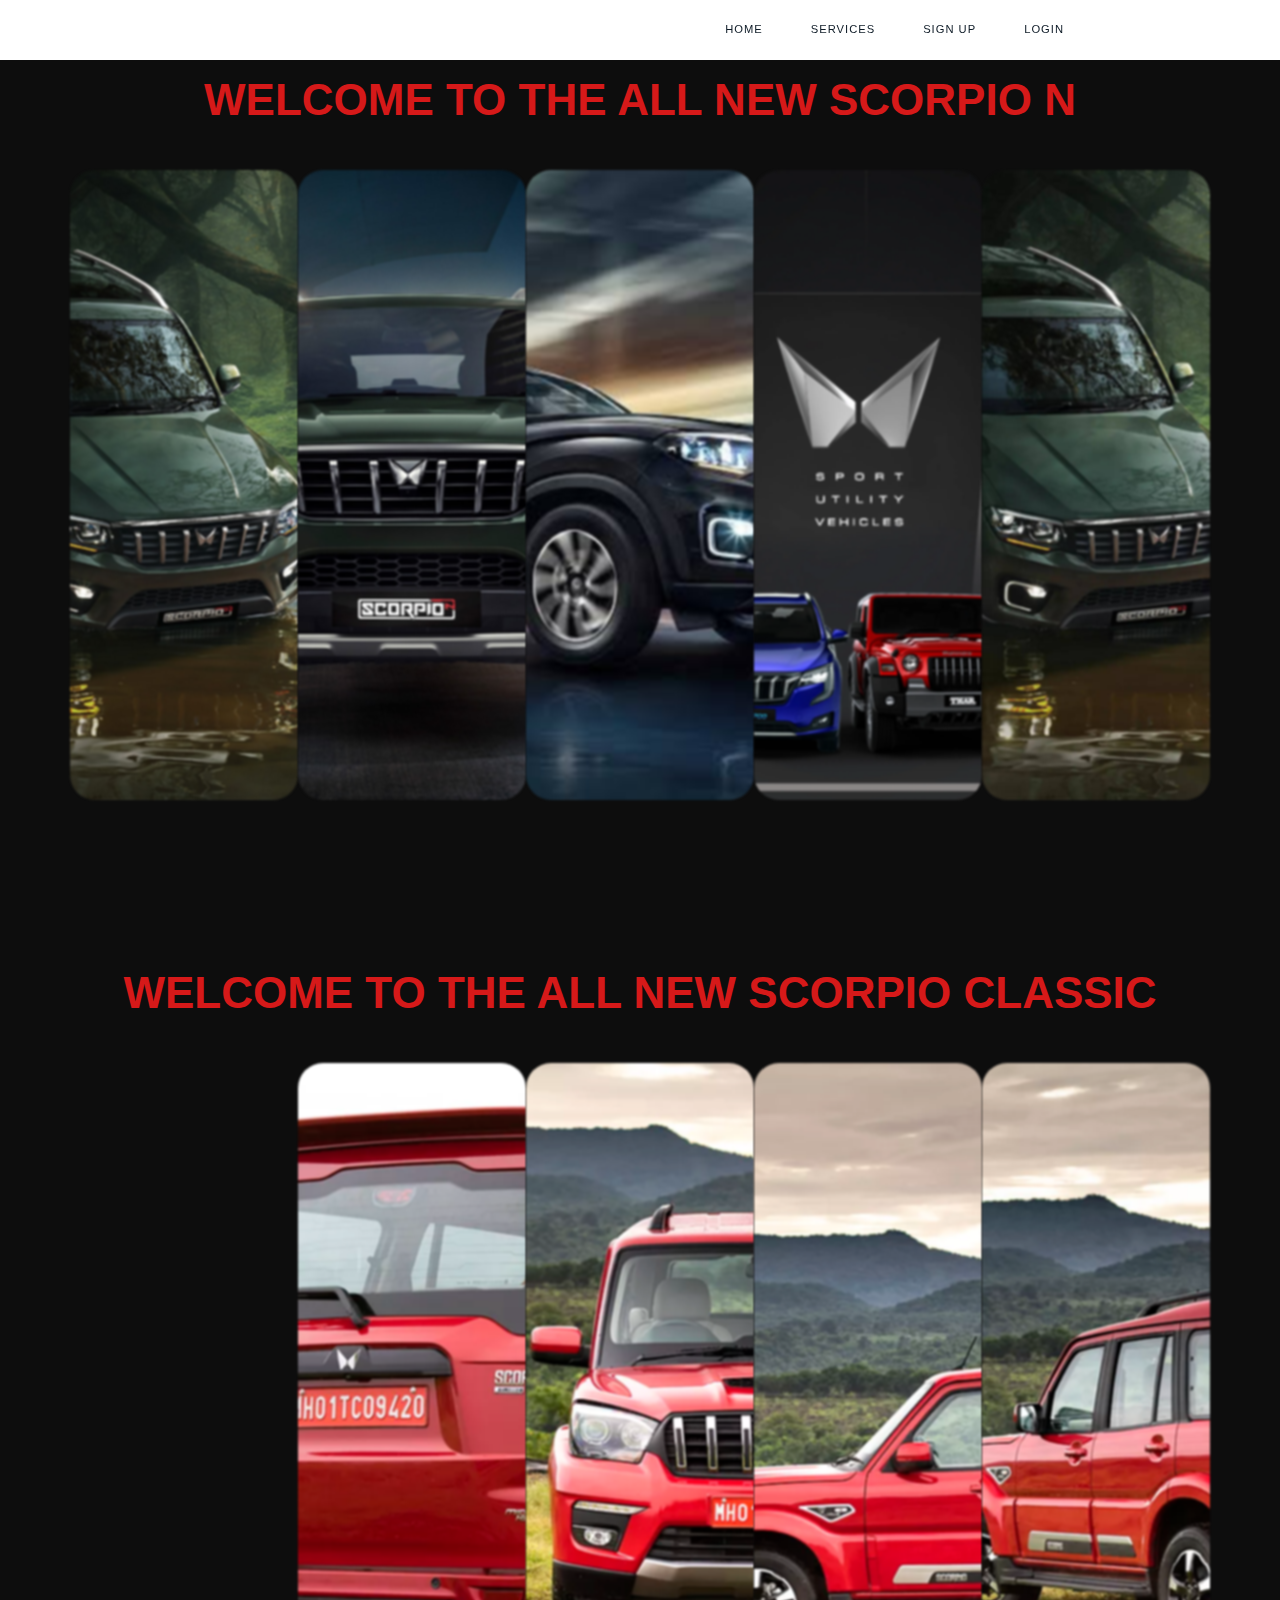
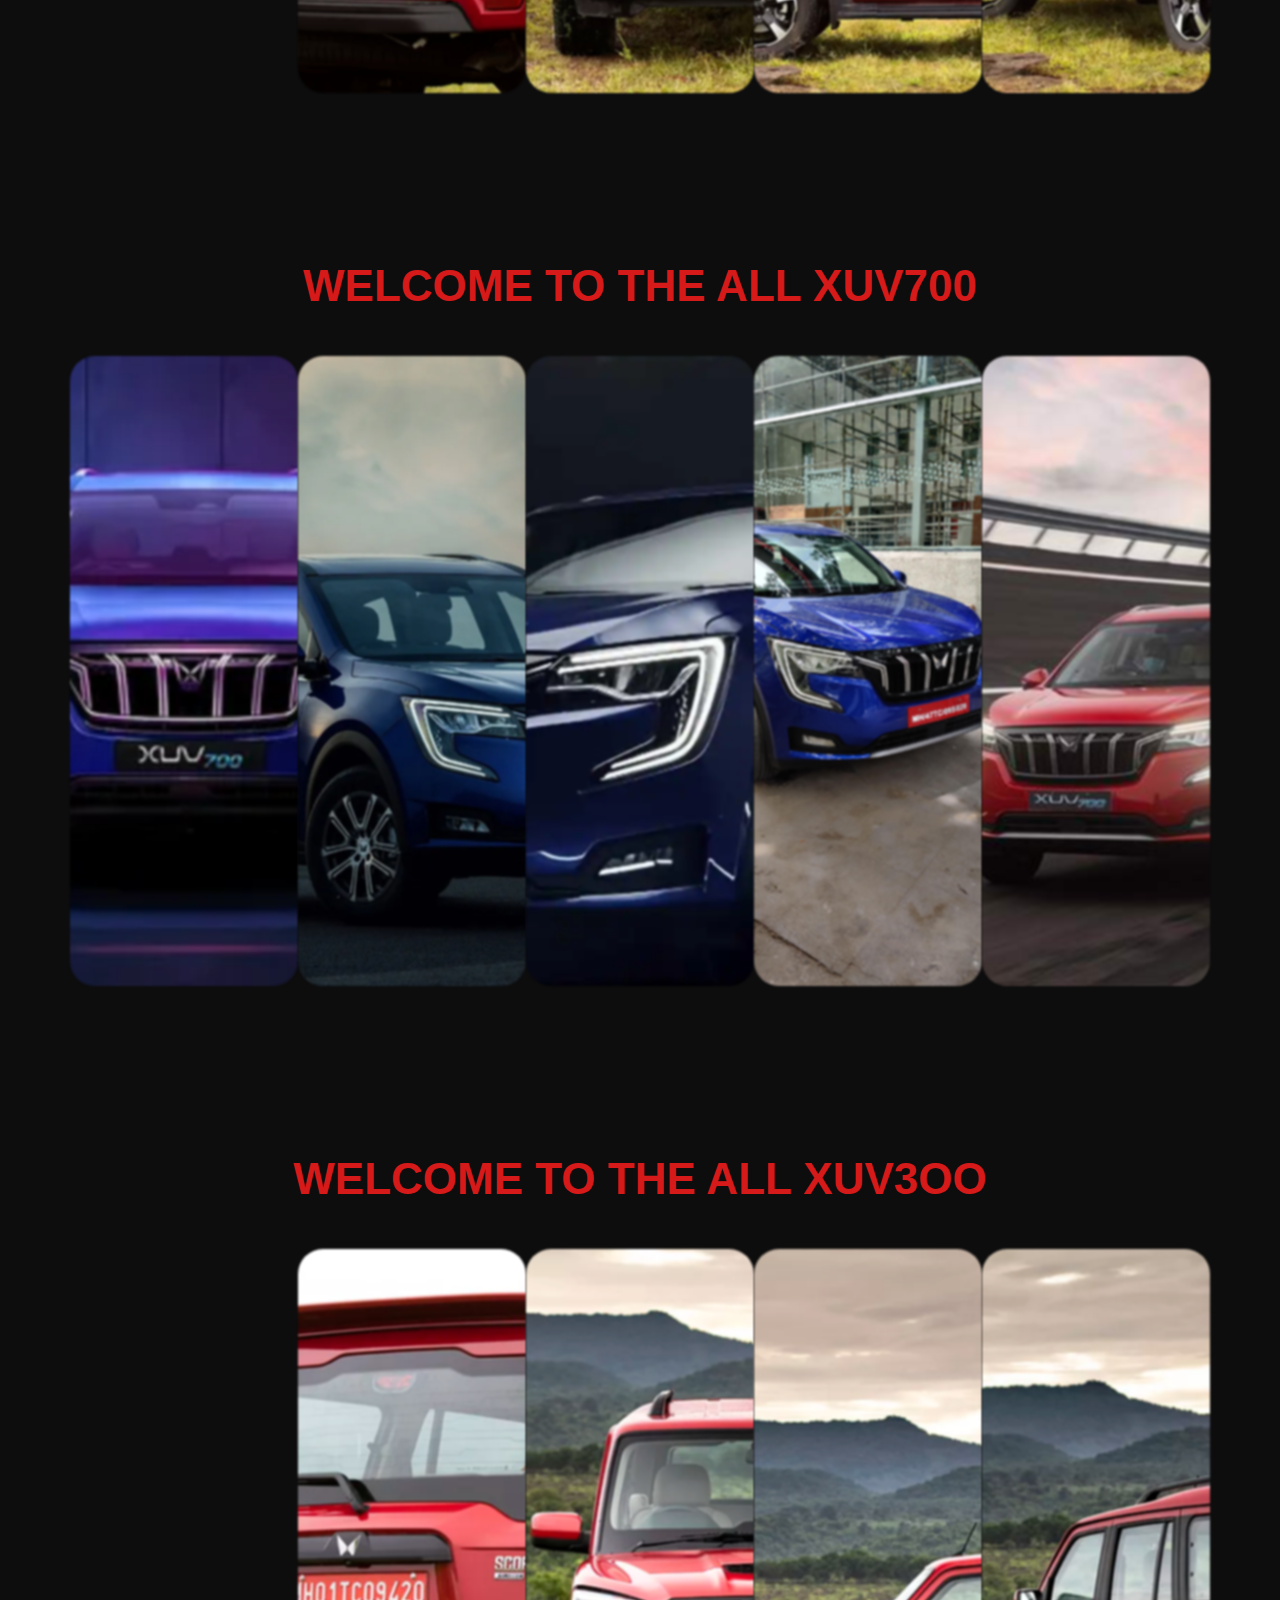
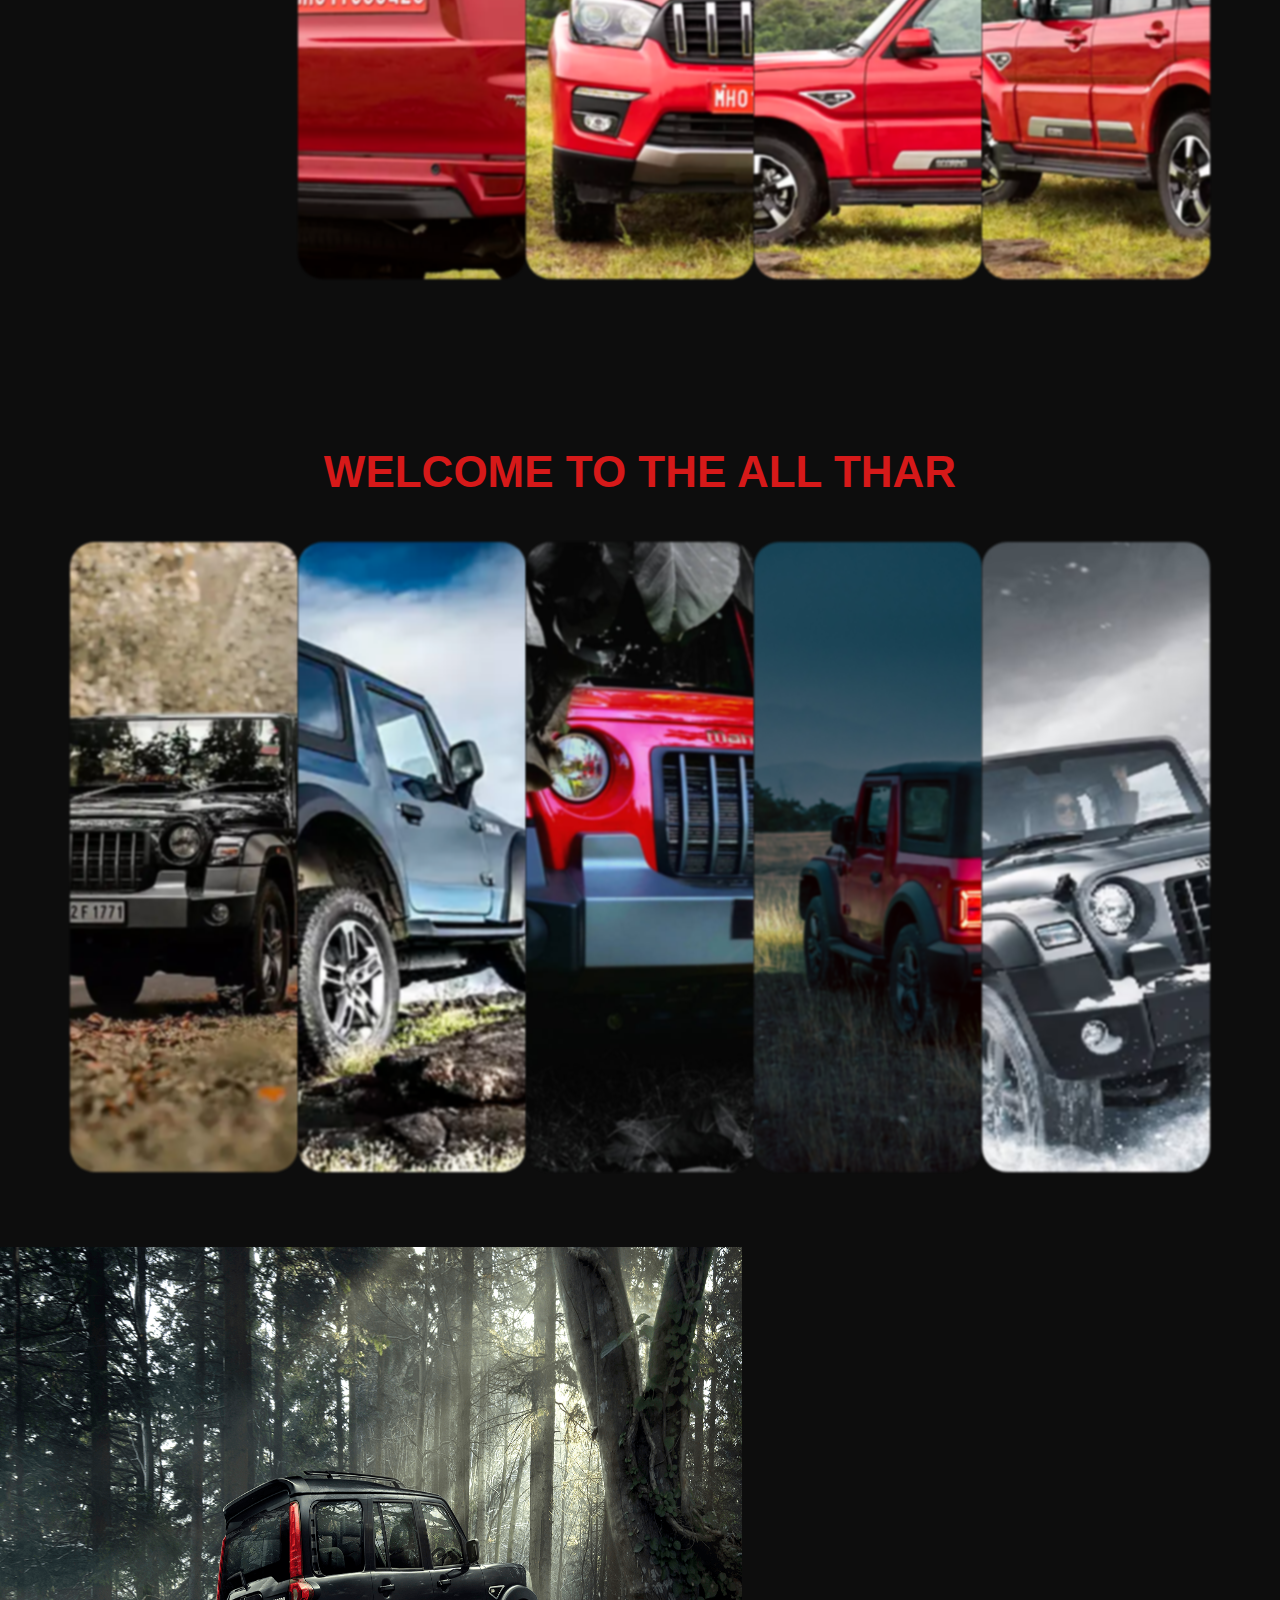
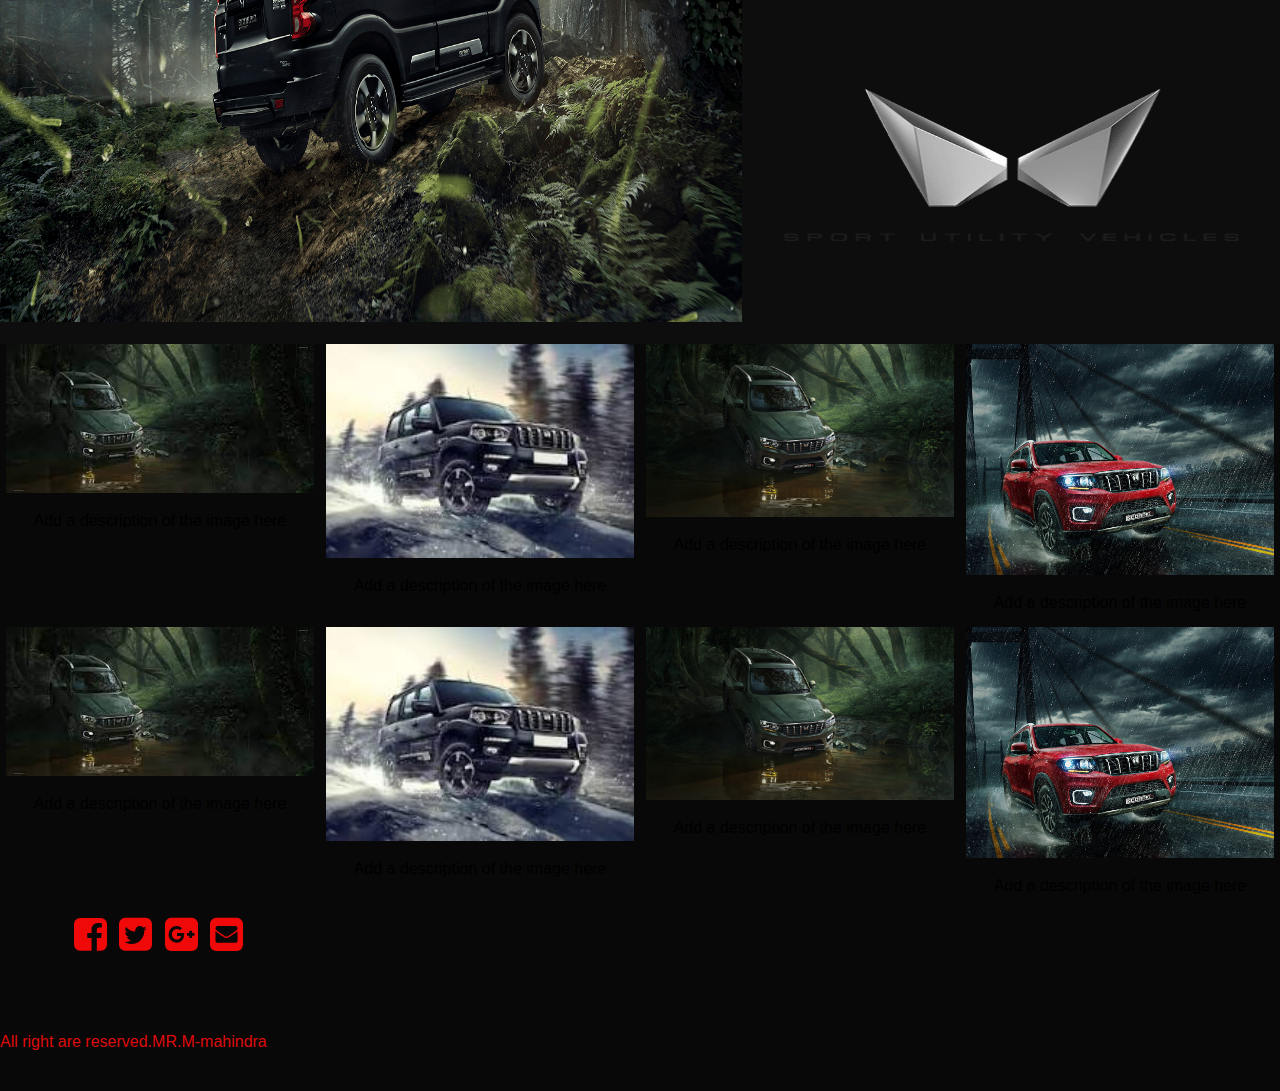
==== index.html @ 3f7cc7e6 "Add files via upload" ====
<!DOCTYPE html>
<html lang="en">
  <head>
    <meta charset="UTF-8" />
    <meta name="viewport" content="width=device-width, initial-scale=1.0" />

    

    <title>Mahindra</title>

    <link rel="Website icon" type="png" href="mahindra-new-logo.png" />
    <link rel="stylesheet" type="text/css" href="style.css" />
    
  </head>
  <body>


    <nav id="navbar" class="">
        <div class="nav-wrapper">
          <!-- Navbar Logo -->
          <div class="logo">
            <!-- Logo Placeholder for Inlustration -->
            <a href="#home"><i class=""></i></a>
          </div>
      
          <!-- Navbar Links -->
          <ul id="menu">
            <li><a href="#home">Home</a></li><!--
         --><li><a href="Scorpio N.html">Services</a></li><!--
         --><li><a href="signup.html">Sign Up</a></li><!--
         --><li><a href="login .html">Login</a></li>
          </ul>
        </div>
      </nav>
      
      
      <!-- Menu Icon -->
      <div class="menuIcon">
        <span class="icon icon-bars"></span>
        <span class="icon icon-bars overlay"></span>
      </div>
      
      
      <div class="overlay-menu">
        <ul id="menu">
            <li><a href="#home">Home</a></li>
            <li><a href="#services">Services</a></li>
            <li><a href="#about">About</a></li>
            <li><a href="#contact">Contact</a></li>
          </ul>
      </div>
    
        <div class="container">
          <h1> Welcome To The All New Scorpio N</h1>
    
          <div class="Images-wrap">
            <div class="photo photo-1"></div>
            <div class="photo photo-2"></div>
            <div class="photo photo-3"></div>
            <div class="photo photo-4"></div>
            <div class="photo photo-5"></div>
          </div>
        </div>
    <hr><br>
        <div class="container">
          <h1> Welcome To The All New Scorpio Classic</h1>
    
          <div class="Images-wrap">
            <div class="photo photo-01"></div>
            <div class="photo photo-02"></div>
            <div class="photo photo-03"></div>
            <div class="photo photo-04"></div>
            <div class="photo photo-05"></div>
          </div>
        </div>
    
        <hr><br>
        <div class="container">
          <h1> Welcome To The All XUV700 </h1>
    
          <div class="Images-wrap">
            <div class="photo photo-001"></div>
            <div class="photo photo-002"></div>
            <div class="photo photo-003"></div>
            <div class="photo photo-004"></div>
            <div class="photo photo-005"></div>
          </div>
        </div>
    
        <hr><br>
        <div class="container">
          <h1> Welcome To The All XUV3OO  </h1>
    
          <div class="Images-wrap">
            <div class="photo photo-00001"></div>
            <div class="photo photo-00002"></div>
            <div class="photo photo-00003"></div>
            <div class="photo photo-00004"></div>
            <div class="photo photo-00005"></div>
          </div>
        </div>
    
        <hr><br>
        <div class="container">
          <h1> Welcome To The All THAR  </h1>
    
          <div class="Images-wrap">
            <div class="photo photo-0001"></div>
            <div class="photo photo-0002"></div>
            <div class="photo photo-0003"></div>
            <div class="photo photo-0004"></div>
            <div class="photo photo-0005"></div>
          </div>
        </div>
    
    
    
    
    
    <hr>
       
          
          <img src="scorpio-classic-black-side-image.webp" width="58%" height="75%"><img  src="mahindra-new-logo.png" alt="WELCOME! TO Mahindra"  width="42%" height="35%">
          <!--<vdeo width="100%" height="34%" autoplay>
            <source src="e9702fe8-c763-42c3-889e-0c8fd2514a1a.mp4" type="video/mp4"src="mahindra-new-logo.png" >
           </video>-->
          
         
          <hr>
          <br>
      
          
    
    
    
       
    
    <div class="box-s">
    
        <div class="responsive">
          <div class="gallery">
            <a target="_blank" href="NS.jpeg">
              <img src="NS.jpeg" alt="Cinque Terre" width="600" >
            </a>
            <div class="desc">Add a description of the image here</div>
            
          </div>
        </div>
        
        
        <div class="responsive">
          <div class="gallery">
            <a target="_blank" href="S.jpeg">
              <img src="S.jpeg" alt="Forest" width="600">
            </a>
            <div class="desc">Add a description of the image here</div>
          </div>
        </div>
        
        <div class="responsive">
          <div class="gallery">
            <a target="_blank" href="wp11386425-scorpio-n-wallpapers.jpg">
              <img src="wp11386425-scorpio-n-wallpapers.jpg" alt="Northern Lights" width="600">
            </a>
            <div class="desc">Add a description of the image here</div>
          </div>
        </div>
        
        <div class="responsive">
          <div class="gallery">
            <a target="_blank" href="wp13303801-mahindra-scorpio-n-wallpapers.jpg">
              <img src="wp13303801-mahindra-scorpio-n-wallpapers.jpg" alt="Mountains" width="33%" >
            </a>
            <div class="desc">Add a description of the image here</div>
          </div>
        </div>
        
      
      <div class="responsive">
        <div class="gallery">
          <a target="_blank" href="NS.jpeg">
            <img src="NS.jpeg" alt="Cinque Terre" width="600" >
          </a>
          <div class="desc">Add a description of the image here</div>
        </div>
      </div>
      
      
      <div class="responsive">
        <div class="gallery">
          <a target="_blank" href="S.jpeg">
            <img src="S.jpeg" alt="Forest" width="600">
          </a>
          <div class="desc">Add a description of the image here</div>
        </div>
      </div>
      
      <div class="responsive">
        <div class="gallery">
          <a target="_blank" href="wp11386425-scorpio-n-wallpapers.jpg">
            <img src="wp11386425-scorpio-n-wallpapers.jpg" alt="Northern Lights" width="600">
          </a>
          <div class="desc">Add a description of the image here</div>
        </div>
      </div>
      
      <div class="responsive">
        <div class="gallery">
          <a target="_blank" href="wp13303801-mahindra-scorpio-n-wallpapers.jpg">
            <img src="wp13303801-mahindra-scorpio-n-wallpapers.jpg" alt="Mountains" width="33%" >
          </a>
          <div class="desc">Add a description of the image here</div>
        </div>
      </div>
      
      </div>
       
        <hr>
        <!--<h1 id="dynamic-heading"></h1>
        <div class="news-card">
          <img
            src="2022 Mahindra Motors Scorpio N - Stunning HD Photos, Videos, Specs, Features & Price - DailyRevs.jpeg"
            alt="News Image"
          />
          <div class="news-card-content">
            <h2>Scarpio N</h2>
            <button color="black"> <a href="#"><p>Contact</p></a></button>
            
            
          </div>
        </div>-->
        
        <hr />
       
        
       
    
          
            
    
              
                <section id="lab_social_icon_footer">
                  <!-- Include Font Awesome Stylesheet in Header -->
                  <link href="//maxcdn.bootstrapcdn.com/font-awesome/4.1.0/css/font-awesome.min.css" rel="stylesheet">
                  <div class="container">
                          <div class="text-center center-block">
                                  <a href="https://www.facebook.com/bootsnipp"><i id="social-fb" class="fa fa-facebook-square fa-3x social"></i></a>
                                <a href="https://twitter.com/bootsnipp"><i id="social-tw" class="fa fa-twitter-square fa-3x social"></i></a>
                                <a href="https://plus.google.com/+Bootsnipp-page"><i id="social-gp" class="fa fa-google-plus-square fa-3x social"></i></a>
                                <a href="mailto:#"><i id="social-em" class="fa fa-envelope-square fa-3x social"></i></a>
                      </div>
                  </div>





                  <div class="pea">
                    <P>
                      All right are reserved.MR.M-mahindra
                    </P>
                  
                
                  </div>
                  </section>
              </footer>



  </body>
  <script src="script.js">
    // JavaScript to dynamically update the heading content
document.addEventListener("DOMContentLoaded", function () {
  // Get the heading element
  var dynamicHeading = document.getElementById("dynamic-heading");

  // Set the dynamic content
  var dynamicContent = "Hello, Welcome to the All new Scarpio!";
  dynamicHeading.textContent = dynamicContent;
});

//nav

let menuIcon = document.querySelector(".menuIcon");
let nav = document.querySelector(".overlay-menu");

menuIcon.addEventListener("click", () => {
  if (nav.style.transform != "translateX(0%)") {
    nav.style.transform = "translateX(0%)";
    nav.style.transition = "transform 0.2s ease-out";
  } else {
    nav.style.transform = "translateX(-100%)";
    nav.style.transition = "transform 0.2s ease-out";
  }
});

// Toggle Menu Icon ========================================
let toggleIcon = document.querySelector(".menuIcon");

toggleIcon.addEventListener("click", () => {
  if (toggleIcon.className != "menuIcon toggle") {
    toggleIcon.className += " toggle";
  } else {
    toggleIcon.className = "menuIcon";
  }
});

  </script>
</html>
---- style.css ----
body {
  font-family: Arial, sans-serif;
  margin: 00%;

  background-color: rgba(16, 16, 15, 0.963);

  background-size: auto;
}



* {
    border: 0;
    box-sizing: border-box;
    margin: 0;
    padding: 0;
  }
  
  body {
    background: rgb(13, 13, 13) ;
    font-family: Lato, Helvetica, Arial, sans-serif;
  }
  
  a {
    color: inherit;
    font-family: inherit;
    font-size: inherit;
    text-decoration: none;
  }
  
  
  /*======================================================
                            Navbar
    ======================================================*/
  #navbar {
    background: white;
    color: rgb(13, 26, 38);
    position: fixed;
    top: 0;
    height: 60px;
    line-height: 60px;
    width: 100vw;
    z-index: 10;
  }
  
  .nav-wrapper {
    margin: auto;
    text-align: center;
    width: 70%;
  } @media(max-width: 768px) {
      .nav-wrapper {
        width: 90%;
      }
    } @media(max-width: 638px) {
        .nav-wrapper {
          width: 100%;
        }
      } 
  
  
  .logo {
    float: left;
    margin-left: 28px;
    font-size: 1.5em;
    height: 60px;
    letter-spacing: 1px;
    text-transform: uppercase;
  } @media(max-width: 768px) {
      .logo {
  /*       margin-left: 5px; */
      }
    }
  
  #navbar ul {
    display: inline-block;
    float: right;
    list-style: none;
    /* margin-right: 14px; */
    margin-top: -2px;
    text-align: right;
    transition: transform 0.5s ease-out;
    -webkit-transition: transform 0.5s ease-out;
  } @media(max-width: 640px) {
      #navbar ul {
        display: none;
      }
    } @media(orientation: landscape) {
        #navbar ul {
          display: inline-block;
        }
      }
  
  #navbar li {
    display: inline-block;
  }
  
  #navbar li a {
    color: rgb(13, 26, 38);
    display: block;
    font-size: 0.7em;
    height: 50px;
    letter-spacing: 1px;
    margin: 0 20px;
    padding: 0 4px;
    position: relative;
    text-decoration: none;
    text-transform: uppercase;
    transition: all 0.5s ease;
    -webkit-transition: all 0.5s ease;
  }
  
  #navbar li a:hover {
    /* border-bottom: 1px solid rgb(28, 121, 184); */
    color: rgb(28, 121, 184);
    transition: all 1s ease;
    -webkit-transition: all 1s ease;
  }
  
  /* Animated Bottom Line */
  #navbar li a:before, #navbar li a:after {
    content: '';
    position: absolute;
    width: 0%;
    height: 1px;
    bottom: -1px;
    background: rgb(13, 26, 38);
  }
  
  #navbar li a:before {
    left: 0;
    transition: 0.5s;
  }
  
  #navbar li a:after {
    background: rgb(13, 26, 38);
    right: 0;
    /* transition: width 0.8s cubic-bezier(0.22, 0.61, 0.36, 1); */
  }
  
  #navbar li a:hover:before {
    background: rgb(13, 26, 38);
    width: 100%;
    transition: width 0.5s cubic-bezier((0.22, 0.61, 0.36, 1));
  }
  
  #navbar li a:hover:after {
    background: transparent;
    width: 100%;
    /* transition: 0s; */
  }
  
  
  
  /*======================================================
                      Mobile Menu Menu Icon
    ======================================================*/
  @media(max-width: 640px) {
    .menuIcon {
      cursor: pointer;
      display: block;
      position: fixed;
      right: 15px;
      top: 20px;
      height: 23px;
      width: 27px;
      z-index: 12;
    }
  
    /* Icon Bars */
    .icon-bars {
      background: rgb(13, 26, 38);
      position: absolute;
      left: 1px;
      top: 45%;
      height: 2px;
      width: 20px;
      -webkit-transition: 0.4s;
      transition: 0.4s;
    } 
  
    .icon-bars::before {
      background: rgb(13, 26, 38);
      content: '';
      position: absolute;
      left: 0;
      top: -8px;
      height: 2px;
      width: 20px;
  /*     -webkit-transition: top 0.2s ease 0.3s;
      transition: top 0.2s ease 0.3s; */
      -webkit-transition: 0.3s width 0.4s;
      transition: 0.3s width 0.4s;
    }
  
    .icon-bars::after {
      margin-top: 0px;
      background: rgb(13, 26, 38);
      content: '';
      position: absolute;
      left: 0;
      bottom: -8px;
      height: 2px;
      width: 20px;
  /*     -webkit-transition: top 0.2s ease 0.3s;
      transition: top 0.2s ease 0.3s; */
      -webkit-transition: 0.3s width 0.4s;
      transition: 0.3s width 0.4s;
    }
  
    /* Bars Shadows */
    .icon-bars.overlay {
      background: rgb(97, 114, 129);
      background: rgb(183, 199, 211);
      width: 20px;
      animation: middleBar 3s infinite 0.5s;
      -webkit-animation: middleBar 3s infinite 0.5s;
    } @keyframes middleBar {
        0% {width: 0px}
        50% {width: 20px}
        100% {width: 0px}
      } @-webkit-keyframes middleBar {
          0% {width: 0px}
          50% {width: 20px}
          100% {width: 0px}
        }
  
    .icon-bars.overlay::before {
      background: rgb(97, 114, 129);
      background: rgb(183, 199, 211);
      width: 10px;
      animation: topBar 3s infinite 0.2s;
      -webkit-animation: topBar 3s infinite 0s;
    } @keyframes topBar {
        0% {width: 0px}
        50% {width: 10px}
        100% {width: 0px}
      } @-webkit-keyframes topBar {
          0% {width: 0px}
          50% {width: 10px}
          100% {width: 0px}
        }
  
    .icon-bars.overlay::after {
      background: rgb(97, 114, 129);
      background: rgb(183, 199, 211);
      width: 15px;
      animation: bottomBar 3s infinite 1s;
      -webkit-animation: bottomBar 3s infinite 1s;
    } @keyframes bottomBar {
        0% {width: 0px}
        50% {width: 15px}
        100% {width: 0px}
      } @-webkit-keyframes bottomBar {
          0% {width: 0px}
          50% {width: 15px}
          100% {width: 0px}
        }
  
  
    /* Toggle Menu Icon */
    .menuIcon.toggle .icon-bars {
      top: 5px;
      transform: translate3d(0, 5px, 0) rotate(135deg);
      transition-delay: 0.1s;
      transition: transform 0.4s cubic-bezier(0.68, -0.55, 0.265, 1.55);
    }
  
    .menuIcon.toggle .icon-bars::before {
      top: 0;
      transition-delay: 0.1s;
      opacity: 0;
    }
  
    .menuIcon.toggle .icon-bars::after {
      top: 10px;
      transform: translate3d(0, -10px, 0) rotate(-270deg);
      transition-delay: 0.1s;
      transition: transform 0.4s cubic-bezier(0.68, -0.55, 0.265, 1.55);
    }
  
    .menuIcon.toggle .icon-bars.overlay {
      width: 20px;
      opacity: 0;
      -webkit-transition: all 0s ease 0s;
      transition: all 0s ease 0s;
    }
  }
  
  
  /*======================================================
                     Responsive Mobile Menu 
    ======================================================*/
  .overlay-menu {
    background: lightblue;
    color: rgb(13, 26, 38);
    display: flex;
    align-items: center;
    justify-content: center;
    position: absolute;
    top: 0;
    right: 0;
    padding-right: 15px;
    transform: translateX(-100%);
    width: 100vw;
    height: 100vh;
    -webkit-transition: transform 0.2s ease-out;
    transition: transform 0.2s ease-out;
  }
  
  .overlay-menu ul, .overlay-menu li {
    display: block;
    position: relative;
  }
  
  .overlay-menu li a {
    display: block;
    font-size: 1.8em;
    letter-spacing: 4px;
  /*   opacity: 0; */
    padding: 10px 0;
    text-align: right;
    text-transform: uppercase;
    -webkit-transition: color 0.3s ease;
    transition: color 0.3s ease;
  /*   -webkit-transition: 0.2s opacity 0.2s ease-out;
    transition: 0.2s opacity 0.2s ease-out; */
  }
  
  .overlay-menu li a:hover,
  .overlay-menu li a:active {
    color: rgb(28, 121, 184);
    -webkit-transition: color 0.3s ease;
    transition: color 0.3s ease;
  }
  
  
  
  
  
  
  
  
  
  
  
  
  
  
  html, body {
      width: 100%;
      height: 100%;
    }
    
    .container {
      padding: 75px 0;
      margin: 0 auto;
      width: 1140px;
    }
    
    h1 {
      position: relative;
      margin-bottom: 45px;
      font-family: "Oswald", sans-serif;
      font-size: 44px;
      text-transform: uppercase;
      color: #d61919;
      text-align: center;
    }
    
    .Images-wrap {
      display: flex;
      flex-direction: row;
      width: 100%;
      height: 70vh;
    }
    
    .photo {
      flex: 1;
      height: 100%;
      background-position: center;
      background-size: cover;
      background-repeat: none;
      transition: flex 0.8s ease;
      filter: blur(1px);
      border-radius: 25px;
    }
    
    .photo:hover {
      flex: 7;
      filter: blur(0px);
    }
    
  /*===============================
          राम-राम-सा 
  =========================*/
  
    .photo-1 {
      background-image: url("wp11386425-scorpio-n-wallpapers.jpg");
    }
    
    .photo-2 {
      background-image: url("wp11386446-scorpio-n-wallpapers.jpg");
    }
    
    .photo-3 {
      background-image: url("278af6fe-405f-443f-af62-048750cfe7ae.jpeg");
    }
    
    .photo-4 {
      background-image: url("SC.webp");
   
    }
    
    .photo-5 {
      background-image: url("wp11386504-scorpio-n-wallpapers.jpg");
    }
  
  
  
    <br>
    .photo-01 {
      background-image: url("scorpio-classic-exterior-right-rear-three-quarter.webp");
    }
    
    .photo-02 {
      background-image: url("scorpio-classic-exterior-closed-boot-trunk.webp");
    }
    
    .photo-03 {
      background-image: url("scorpio-classic-exterior-front-view-4.webp");
    }
    
    .photo-04 {
      background-image: url("scorpio-classic-exterior-left-side-view-2.webp");
   
    }
    
    .photo-05 {
      background-image: url("scorpio-classic-exterior-left-rear-three-quarter.webp");
    }
  
      
  
  
    .photo-001 {
      background-image: url("front-left-side-47.webp");
    }
    
    .photo-002 {
      background-image: url("7001.webp");
    }
    
    .photo-003 {
      background-image: url("702.webp");
    }
    
    .photo-004 {
      background-image: url("8665551.jpg");
   
    }
    
    .photo-005 {
      background-image: url("mahindra_xuv_700_track.jpg");
    }
  
  
  
    <br>
    .photo-00001 {
      background-image: url("scorpio-classic-exterior-right-rear-three-quarter.webp");
    }
    
    .photo-00002 {
      background-image: url("scorpio-classic-exterior-closed-boot-trunk.webp");
    }
    
    .photo-00003 {
      background-image: url("scorpio-classic-exterior-front-view-4.webp");
    }
    
    .photo-00004 {
      background-image: url("scorpio-classic-exterior-left-side-view-2.webp");
   
    }
    
    .photo-00005 {
      background-image: url("scorpio-classic-exterior-left-rear-three-quarter.webp");
    }
  
      
  
  
    .photo-0001 {
      background-image: url("th4.jpg");
    }
    
    .photo-0002 {
      background-image: url("th6.webp");
    }
    
    .photo-0003 {
      background-image: url("red-thar-4k-.jpg");
    }
    
    .photo-0004 {
      background-image: url("back thar.jpg");
   
    }
    
    .photo-0005 {
      background-image: url("thar wate3r.avif");
    }
  
  
  
  
  
  
  
  
  
  
  
  
  
  
  
  
  
  
  
  
  
  
  
  
  
  
  
  
  
  
  
  
  
  
  
  
  
  
  
  
  
  
  
  
        .news-card {
          width: 30%;
          background-color: #030303b4;
          box-shadow: 0 4px 8px rgba(241, 19, 19, 0.945);
          transition: transform 0.1s ease-in-out;
          margin: 1%;
          overflow: hidden;
        }
  
        .news-card img {
          width: 100%;
          height: 200px;
          object-fit: cover;
        }
  
        .news-card-content {
          padding: 20px;
          
        }
  
        .news-card:hover {
          transform: scale(1.05);
        }
  
        h2 {
          margin-top: 25px;
          margin-bottom: 25px;
          color: #be0f0f;
        }
  
        p {
          margin: 0;
          color: #de0b0b;
        }
        //heading
        
  
  //.news-carddiv.gallery {
    border: 1px solid #f6eded;
  }
  
  div.gallery:hover {
    border: 1px solid #f01111;
  }
  
  div.gallery img {
    width: 100%;
    height: auto;
  }
  
  div.desc {
    padding: 15px;
    text-align: center;
  }
  
  * {
    box-sizing: border-box;
  }
  
  .responsive {
    padding: 0 6px;
    float: left;
    width: 24.99999%;
  }
  
  @media only screen and (max-width: 700px) {
    .responsive {
      width: 49.99999%;
      margin: 6px 0;
    }
  }
  
  @media only screen and (max-width: 500px) {
    .responsive {
      width: 100%;
    }
  }
  
  .clearfix:after {
    content: "";
    display: table;
    clear: both;
  }
  
  .box-s{
    width="33%";
    height="55%";
  }'
  
  
  
  
  
  
  
  
  
  
  p {
      margin: 0;
  }
  
  
  
        #lab_social_icon_footer {
    padding: 40px 0;
    background-color: #080808;
  }
  
  #lab_social_icon_footer a {
    color: #ef0909;
  }
  
  #lab_social_icon_footer .social:hover {
    -webkit-transform: scale(1.1);
    -moz-transform: scale(1.1);
    -o-transform: scale(1.1);
  }
  
  #lab_social_icon_footer .social {
    -webkit-transform: scale(0.8);
    /* Browser Variations: */
    
    -moz-transform: scale(0.8);
    -o-transform: scale(0.8);
    -webkit-transition-duration: 0.5s;
    -moz-transition-duration: 0.5s;
    -o-transition-duration: 0.5s;
  }
  /*
      Multicoloured Hover Variations
  */
  
  #lab_social_icon_footer #social-fb:hover {
    color: #3B5998;
  }
  
  #lab_social_icon_footer #social-tw:hover {
    color: #1098ed;
  }
  
  #lab_social_icon_footer #social-gp:hover {
    color: #e0eb0f;
  }
  
  #lab_social_icon_footer #social-em:hover {
    color: #f39c12;
  }
  .p{
    text-align: center;
  
  }
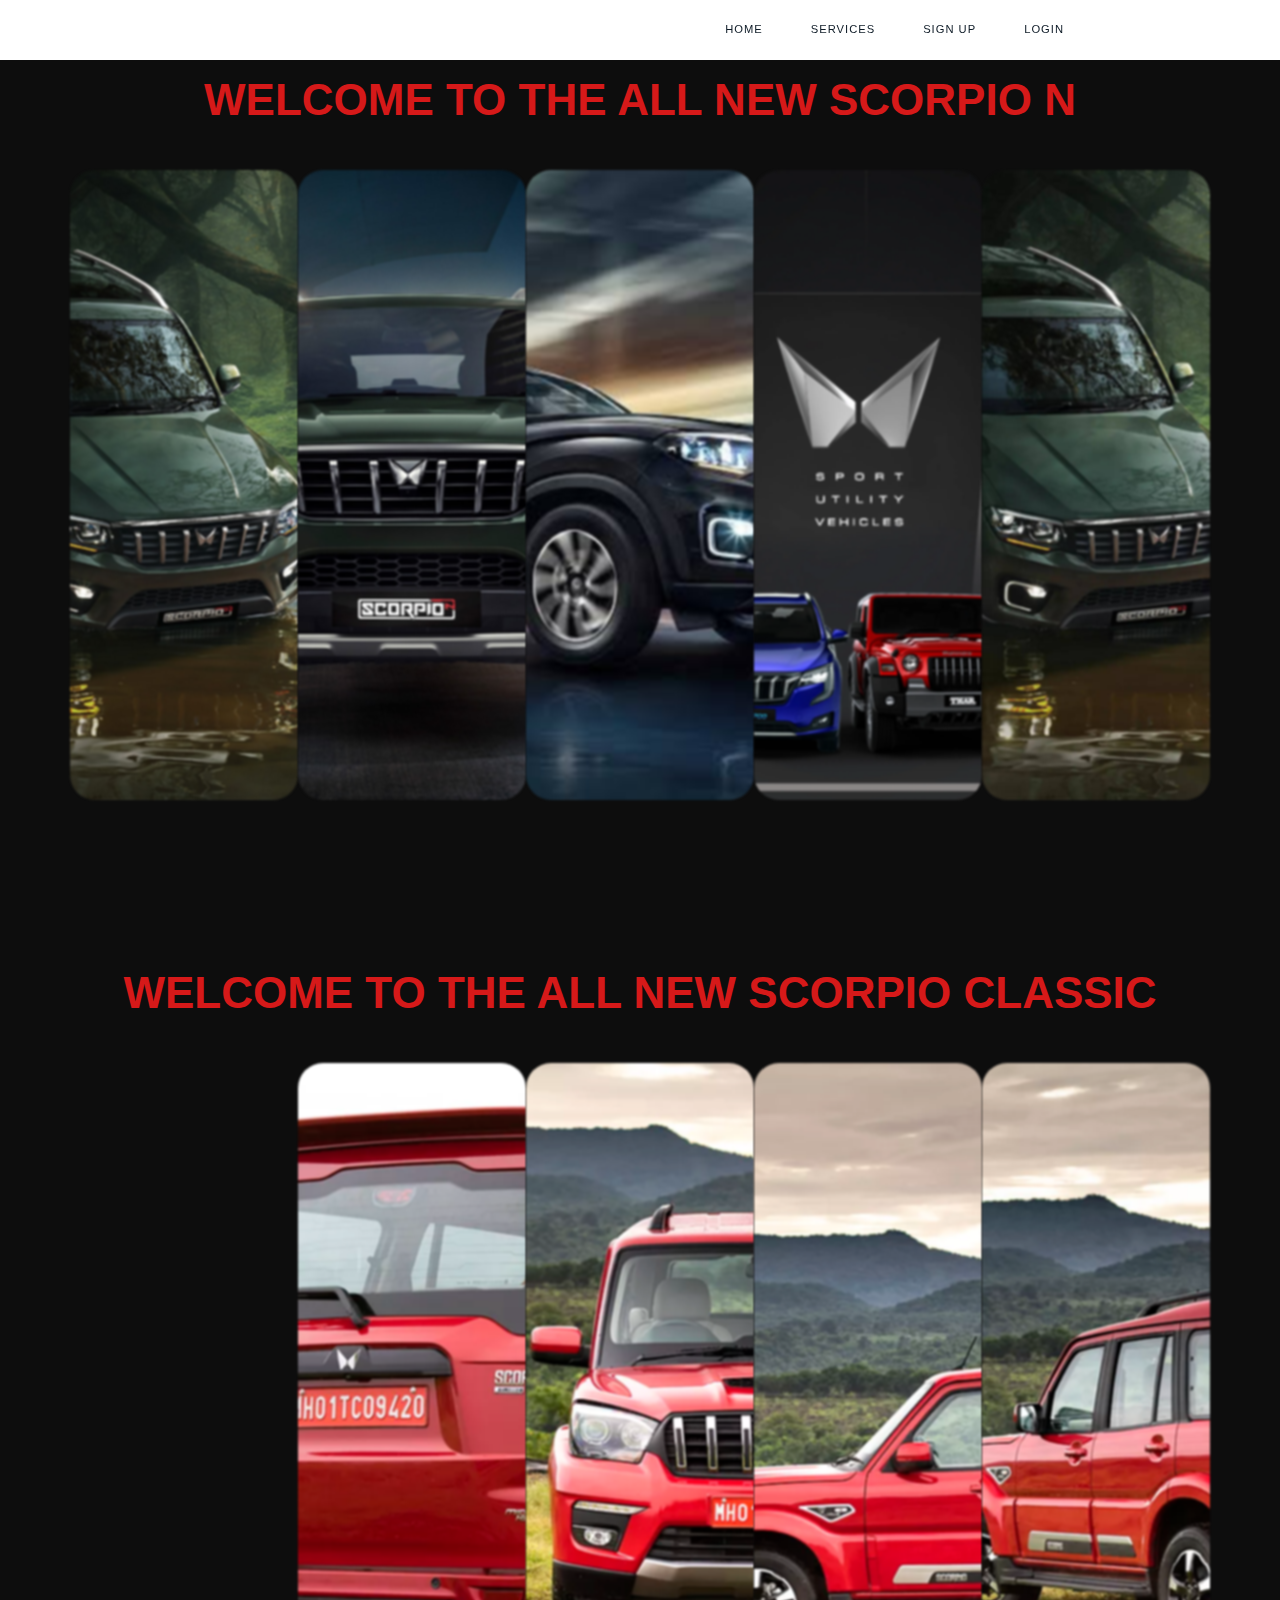
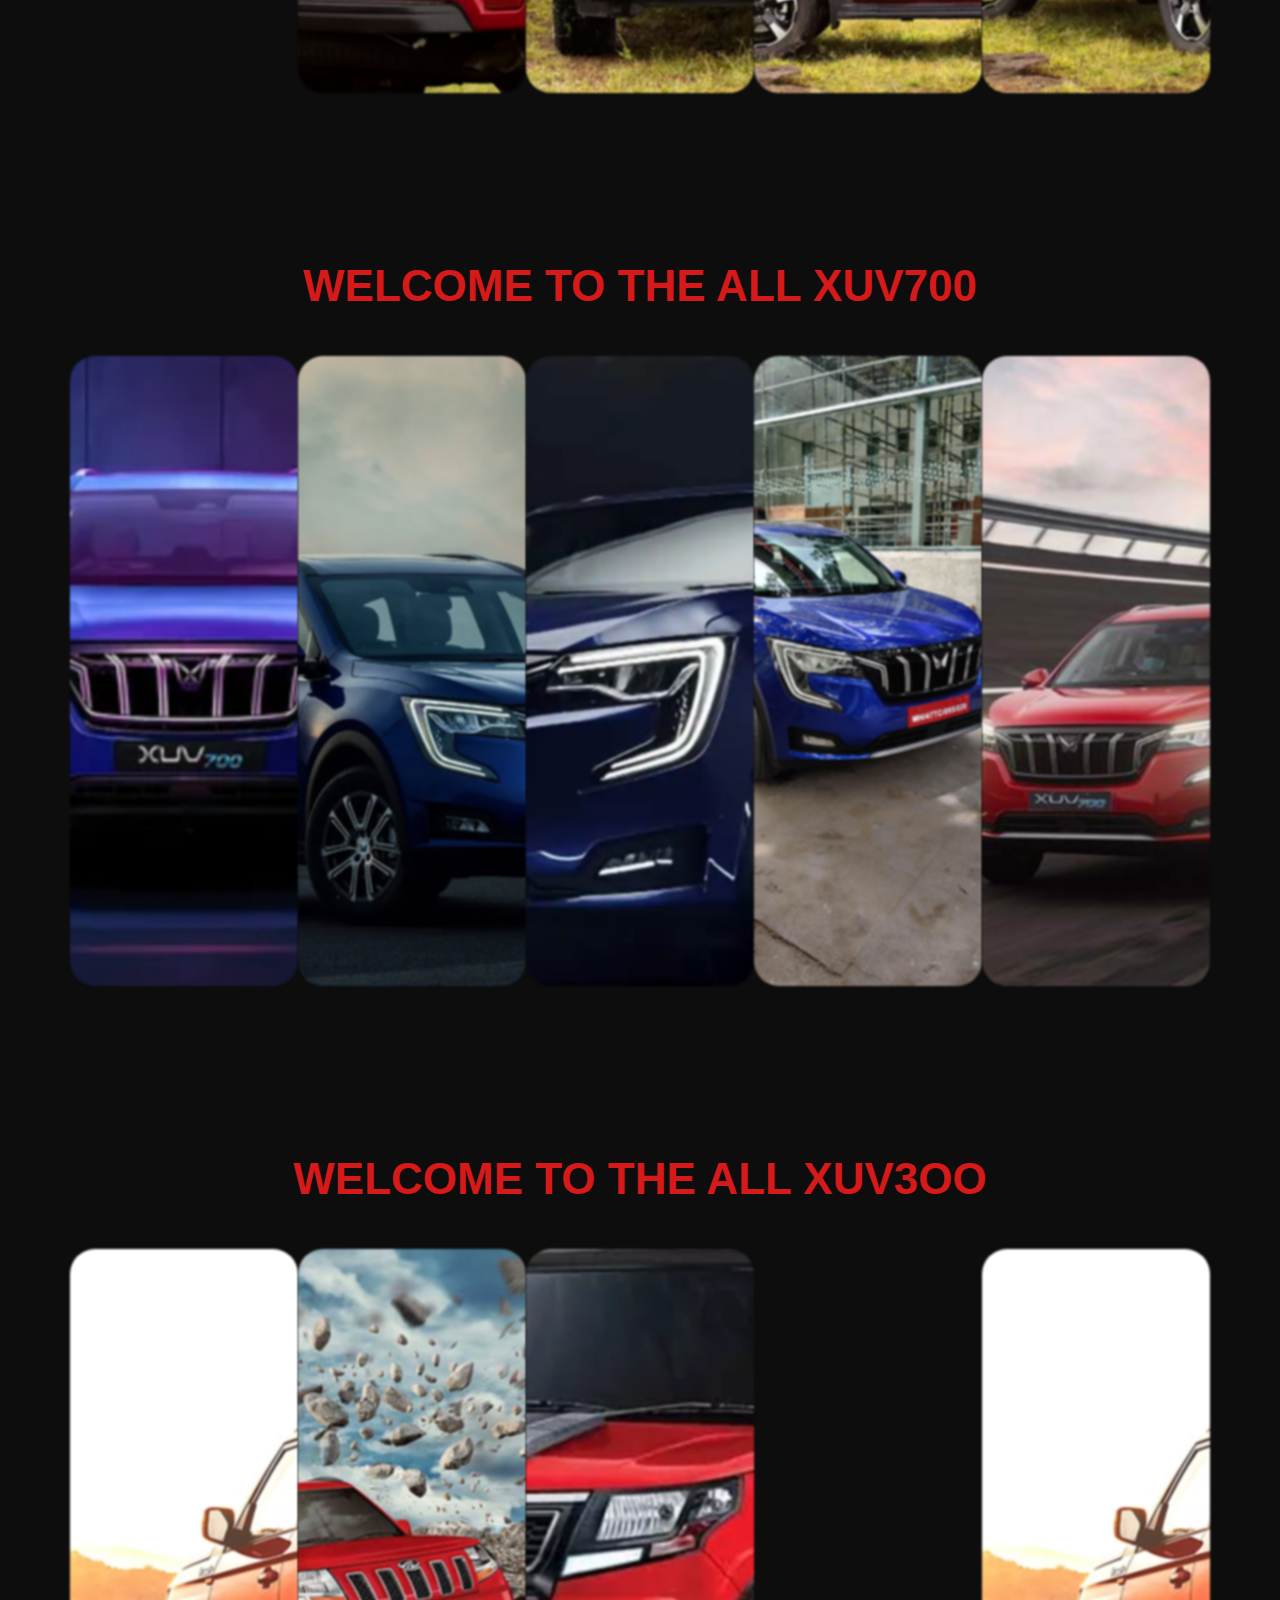
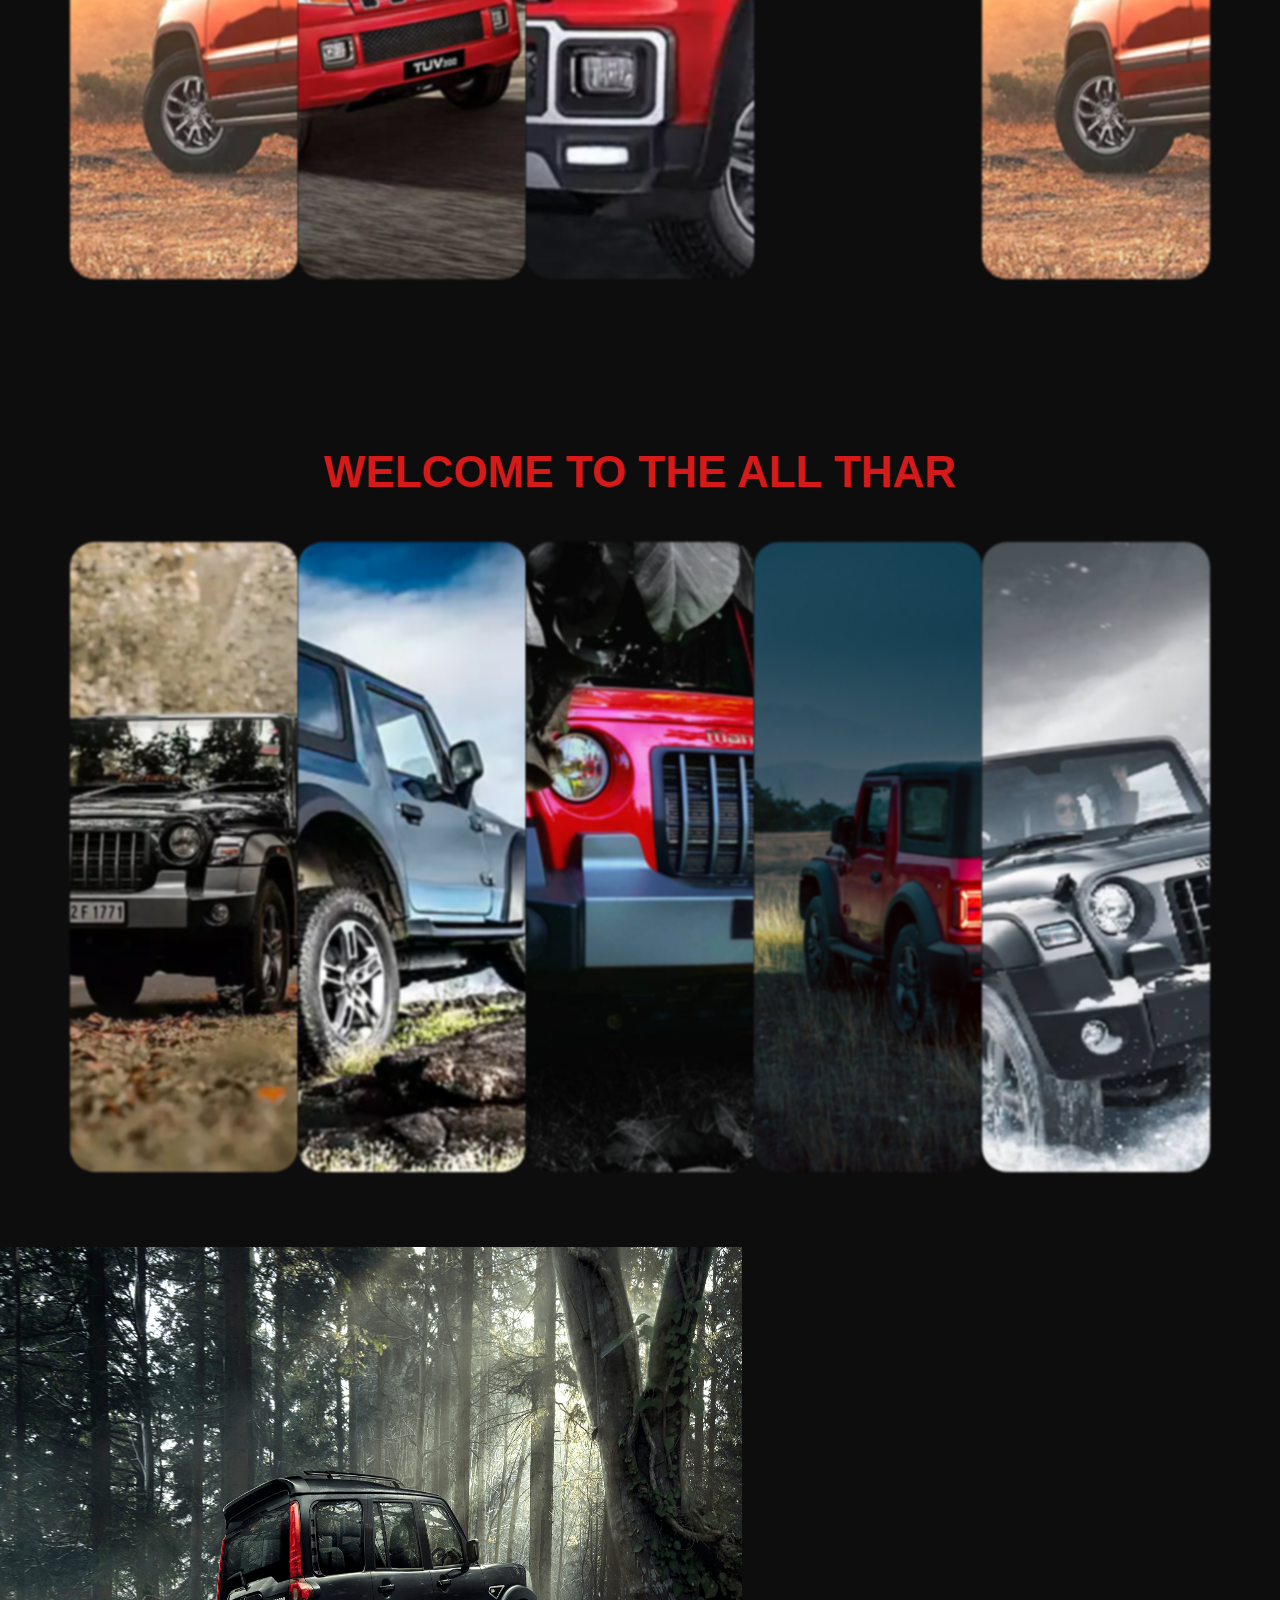
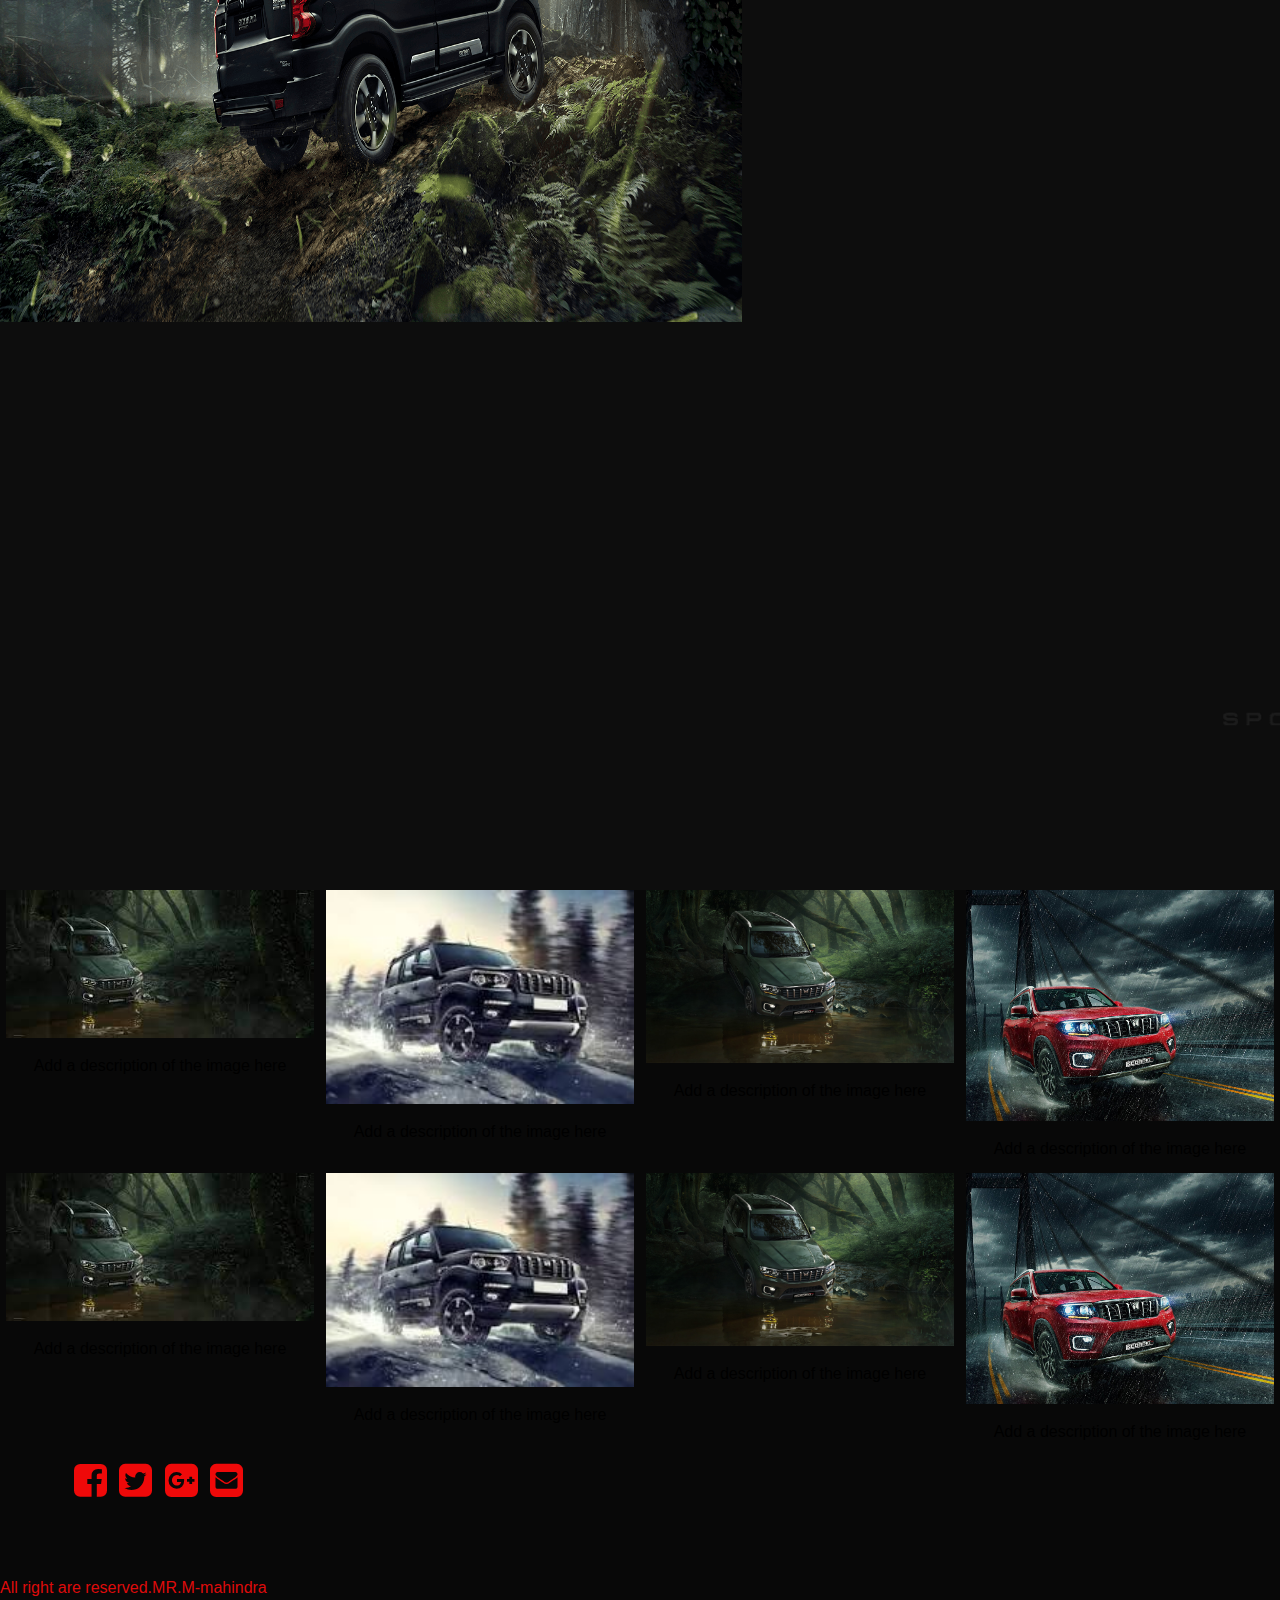
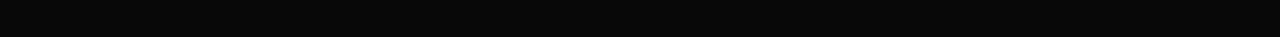
==== commit a19b76f7: "Update index.html" ====
--- a/index.html
+++ b/index.html
@@ -3,6 +3,7 @@
   <head>
     <meta charset="UTF-8" />
     <meta name="viewport" content="width=device-width, initial-scale=1.0" />
+<meta name="viewport" content="width=device-width, initial-scale=1.0" />
 
     
 
@@ -120,7 +121,7 @@
     <hr>
        
           
-          <img src="scorpio-classic-black-side-image.webp" width="58%" height="75%"><img  src="mahindra-new-logo.png" alt="WELCOME! TO Mahindra"  width="42%" height="35%">
+          <img src="scorpio-classic-black-side-image.webp" width="58%" height="75%"><marquee><img  src="mahindra-new-logo.png" alt="WELCOME! TO Mahindra"  width="42%" height="35%"></marquee>
           <!--<vdeo width="100%" height="34%" autoplay>
             <source src="e9702fe8-c763-42c3-889e-0c8fd2514a1a.mp4" type="video/mp4"src="mahindra-new-logo.png" >
            </video>-->
--- a/style.css
+++ b/style.css
@@ -1,3 +1,10 @@
+
+
+
+
+
+
+
 body {
   font-family: Arial, sans-serif;
   margin: 00%;
@@ -465,29 +472,26 @@
   
   
   
-    <br>
-    .photo-00001 {
-      background-image: url("scorpio-classic-exterior-right-rear-three-quarter.webp");
+  
+  
+      .photo-00001 {
+      background-image: url("TUV3001.webp");
     }
     
     .photo-00002 {
-      background-image: url("scorpio-classic-exterior-closed-boot-trunk.webp");
+      background-image: url("tuv 3002.jpg");
     }
     
     .photo-00003 {
-      background-image: url("scorpio-classic-exterior-front-view-4.webp");
-    }
-    
+      background-image: url("Mahindra-TUV300-Exterior-156179.webp");
+    }
+   /* 
     .photo-00004 {
-      background-image: url("scorpio-classic-exterior-left-side-view-2.webp");
-   
-    }
-    
+      background-image: ur("tuv 3002.jpg");
+    }*/
     .photo-00005 {
-      background-image: url("scorpio-classic-exterior-left-rear-three-quarter.webp");
-    }
-  
-      
+      background-image: url("TUV3001.webp");
+    }
   
   
     .photo-0001 {
@@ -706,4 +710,4 @@
     text-align: center;
   
   }
-  +  
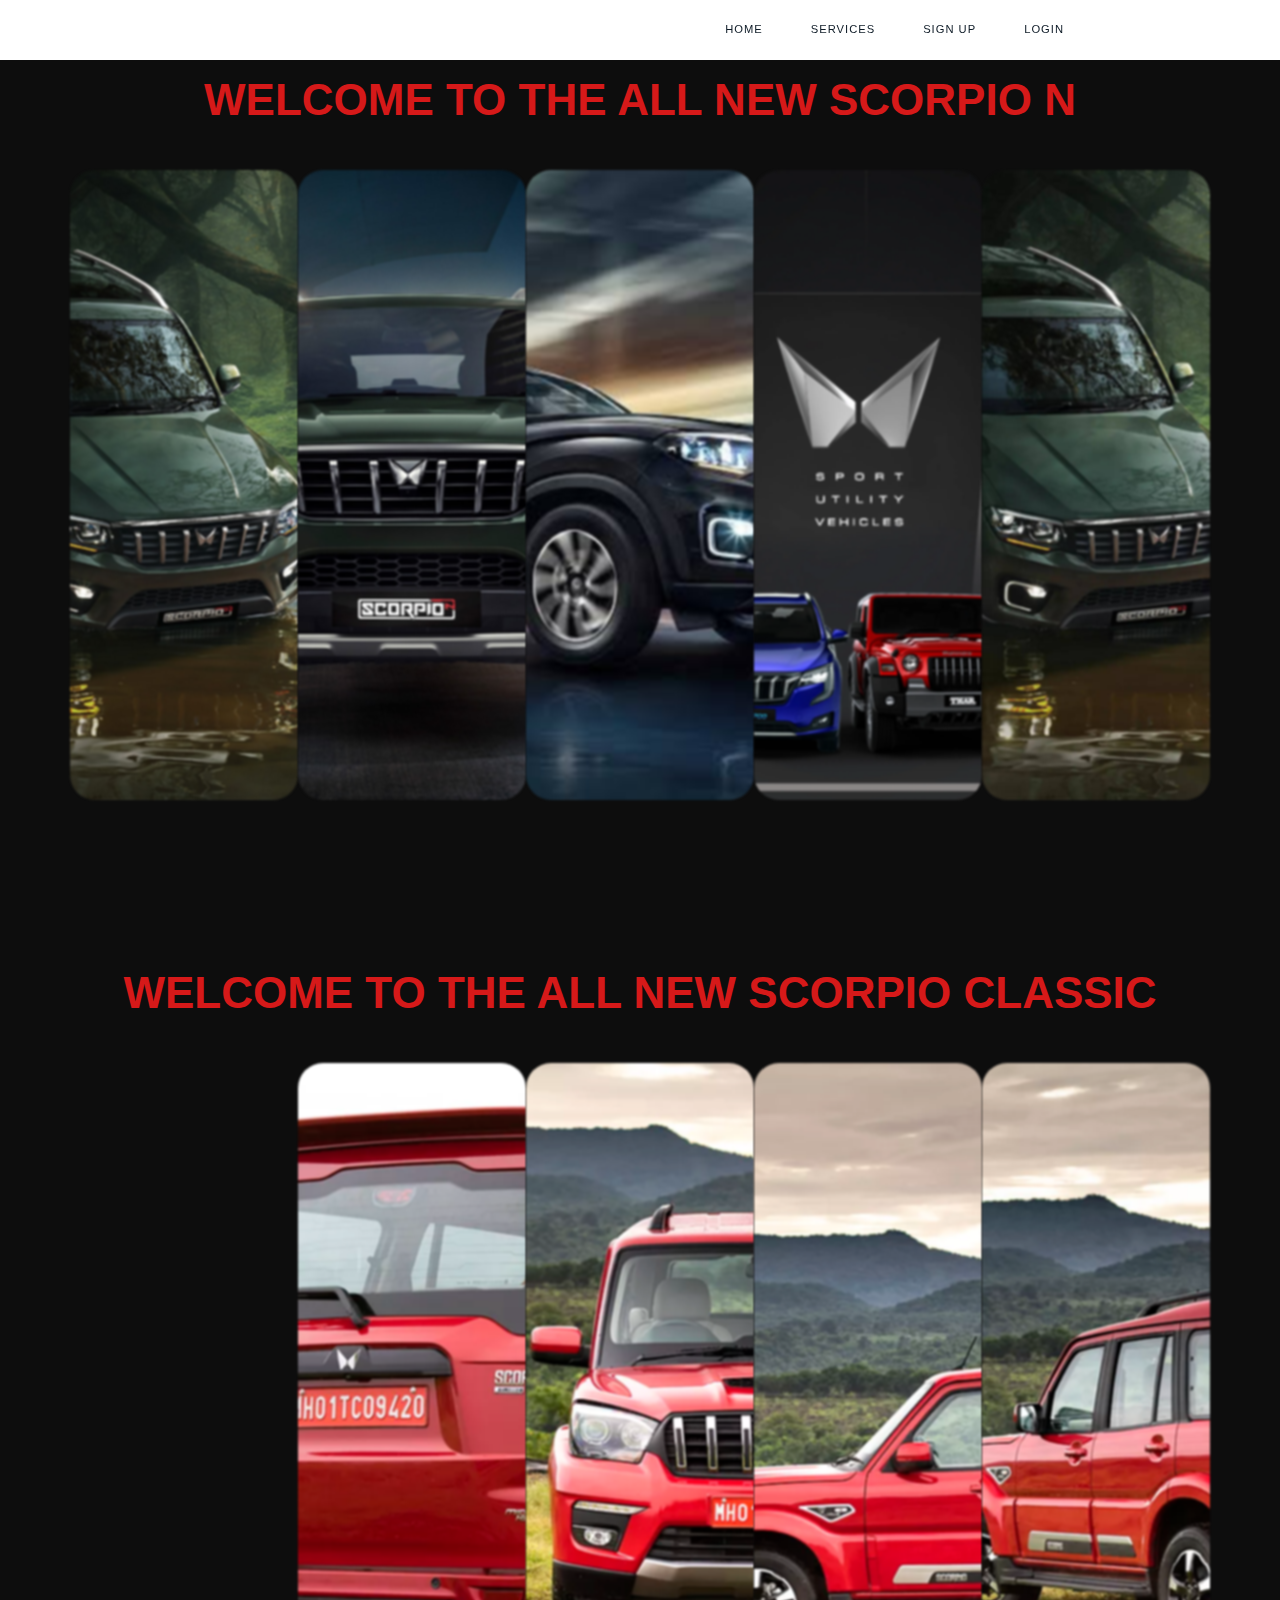
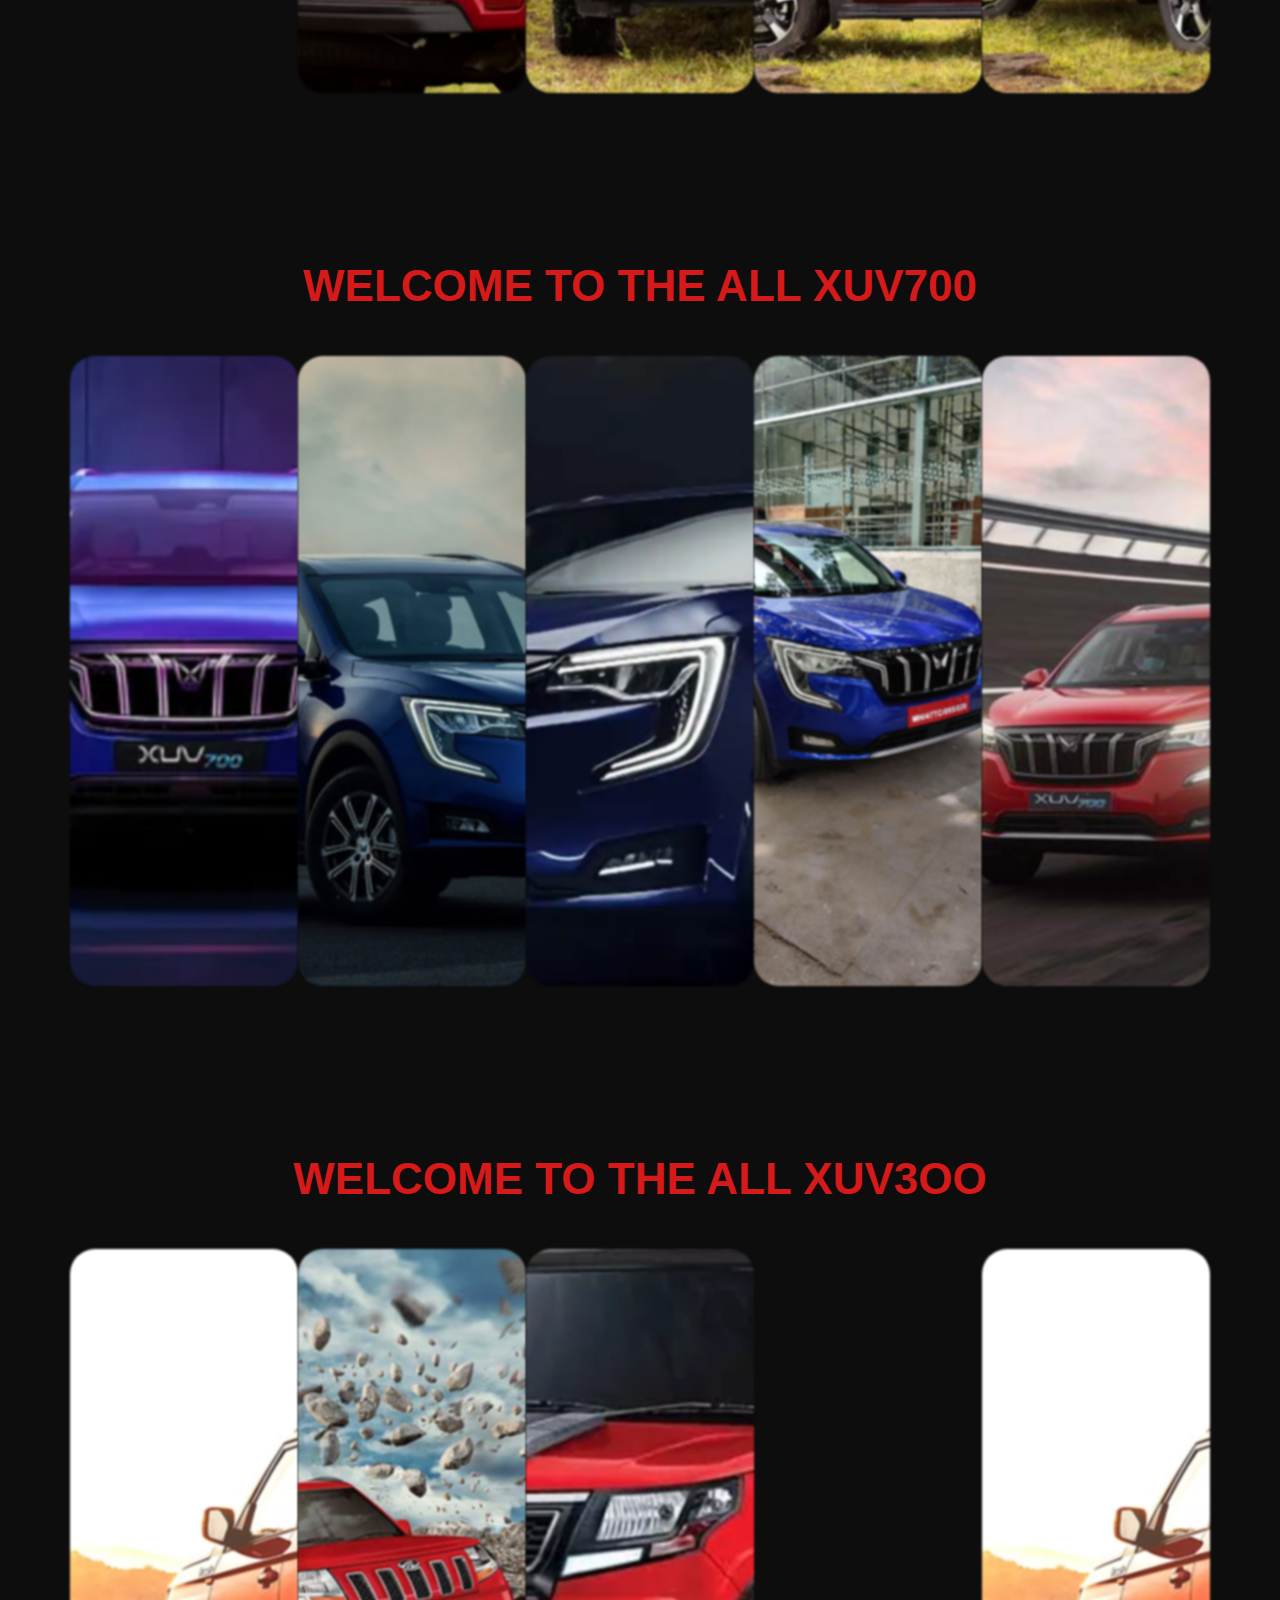
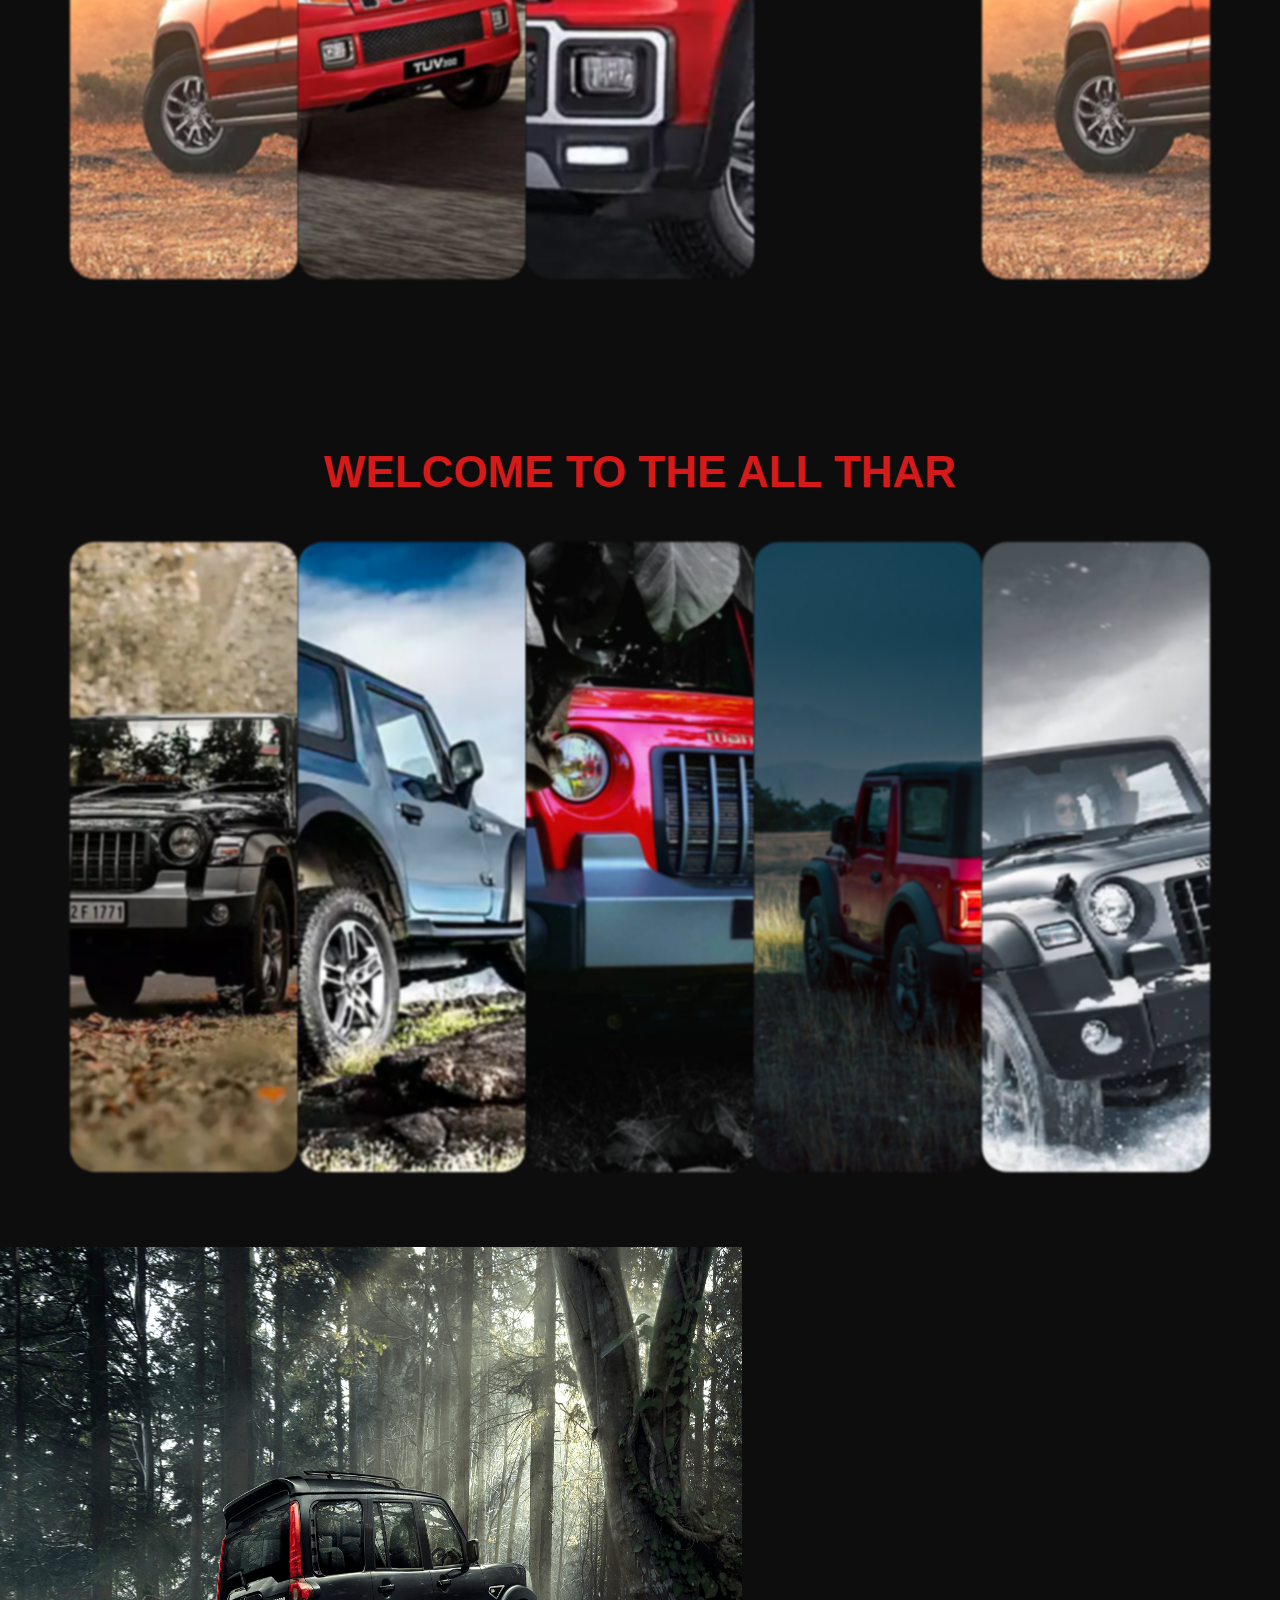
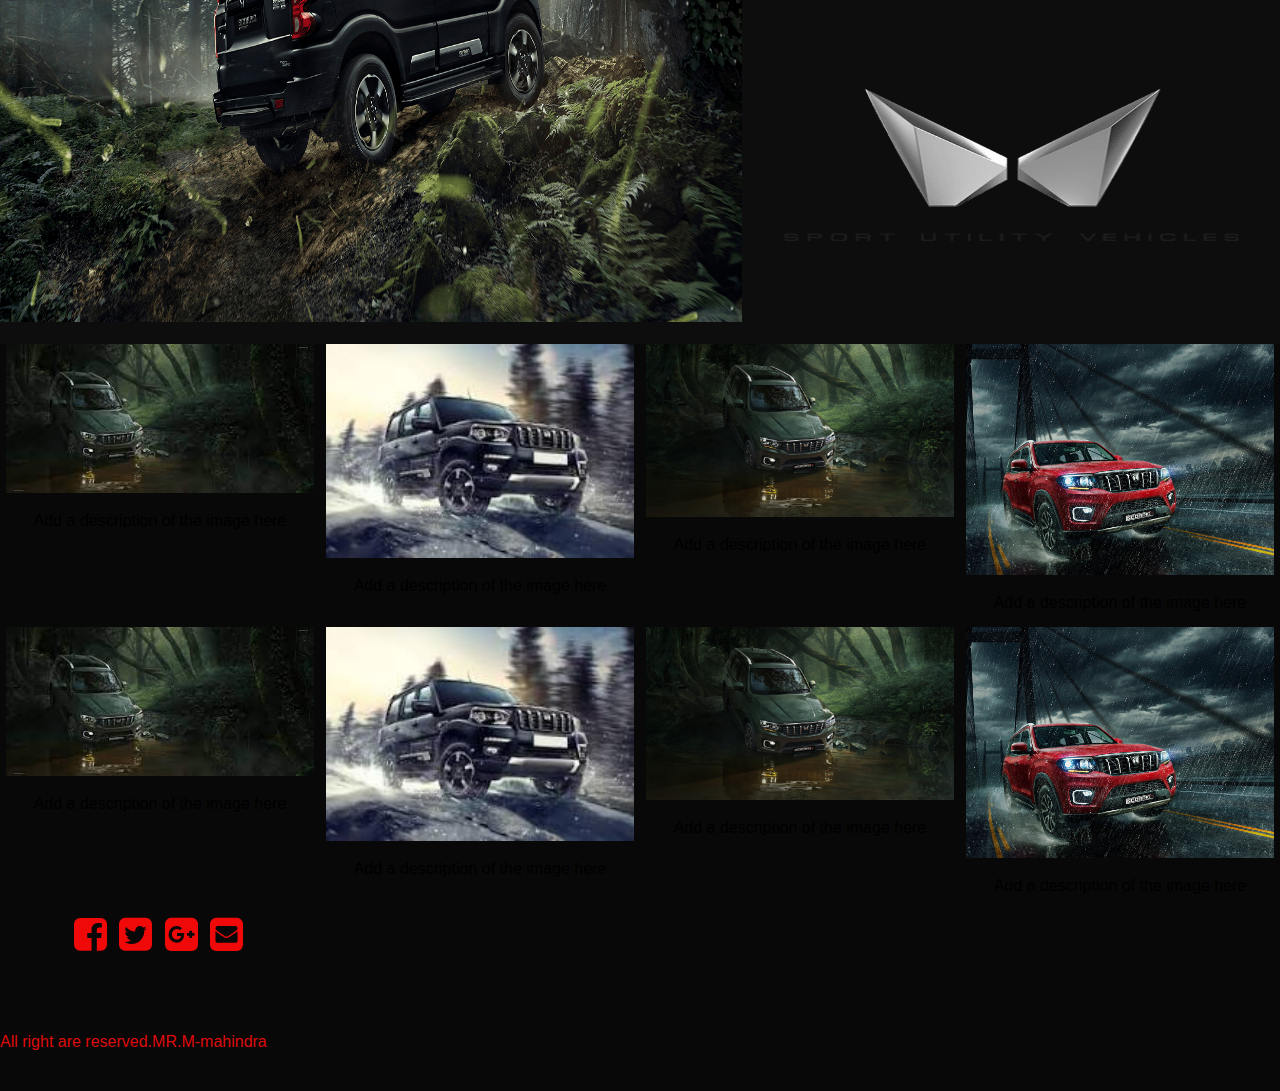
==== commit 3a8147f0: "Update index.html" ====
--- a/index.html
+++ b/index.html
@@ -121,7 +121,7 @@
     <hr>
        
           
-          <img src="scorpio-classic-black-side-image.webp" width="58%" height="75%"><marquee><img  src="mahindra-new-logo.png" alt="WELCOME! TO Mahindra"  width="42%" height="35%"></marquee>
+          <img src="scorpio-classic-black-side-image.webp" width="58%" height="75%"><img  src="mahindra-new-logo.png" alt="WELCOME! TO Mahindra"  width="42%" height="35%">
           <!--<vdeo width="100%" height="34%" autoplay>
             <source src="e9702fe8-c763-42c3-889e-0c8fd2514a1a.mp4" type="video/mp4"src="mahindra-new-logo.png" >
            </video>-->
